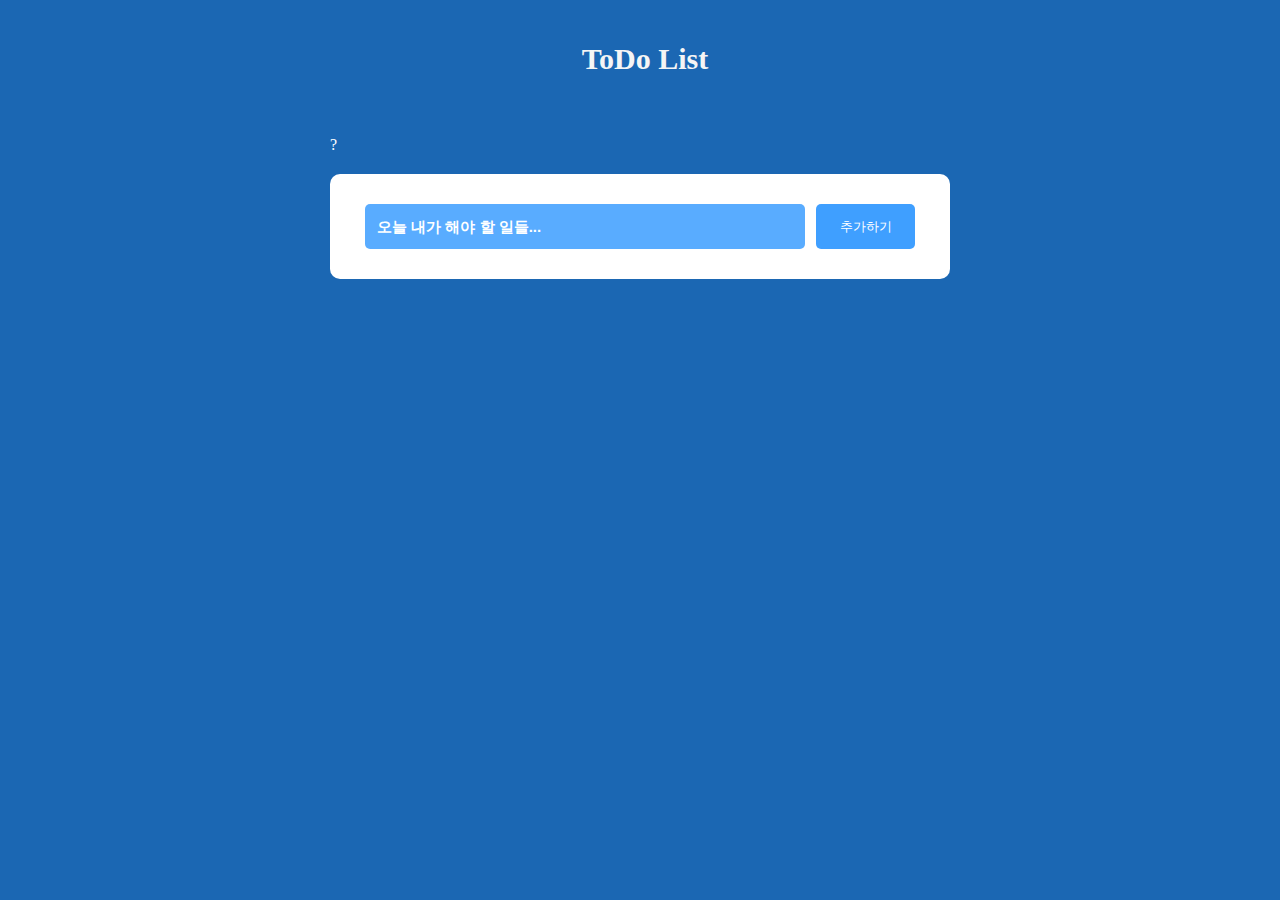
==== index.html @ 5295f70b "modal calendar add, calendar html add" ====
<!DOCTYPE html>
<html lang="ko">

<head>
    <meta charset="UTF-8">
    <meta http-equiv="X-UA-Compatible" content="IE=edge">
    <meta name="viewport" content="width=device-width, initial-scale=1.0">
    <title>TodoList</title>
    <link rel="stylesheet" href="https://cdnjs.cloudflare.com/ajax/libs/font-awesome/6.3.0/css/all.min.css"
        integrity="sha512-SzlrxWUlpfuzQ+pcUCosxcglQRNAq/DZjVsC0lE40xsADsfeQoEypE+enwcOiGjk/bSuGGKHEyjSoQ1zVisanQ=="
        crossorigin="anonymous" referrerpolicy="no-referrer" />
    <link rel="stylesheet" href="./css/index.css">
    <link rel="stylesheet" href="./css/todolist.css">
    <link rel="stylesheet" href="./css/aside.css">
    <link rel="stylesheet" href="/css/modal.css">
</head>

<body>
    <div class="container">
        <header>
            <h1 class="title"><i class="fa-regular fa-calendar-check"></i> ToDo List </h1>
        </header>
        <div class="menu-container">
            <button class="menu-button"><i class="fa-solid fa-bars"></i></button>
            <button class="menu-calendar-button">
                <i class="fa-regular fa-calendar-check"></i>
            </button>
            <div class="calendar-choice">?</div>
        </div>
        <aside class="menu-aside menu-hidden">
            <header class="aside-header">
                <h1 class="header-title"><i class="fa-regular fa-calendar-check"></i>TODOLIST</h1>
            </header>
            <nav class="menu-nav">
                <ul class="menu-list">

                    <a href="./Calendar.html" class="menu-items">
                        <li><i class="fa-sharp fa-regular fa-calendar-days"></i>Calender</li>
                    </a>
                    <a href="./index.html" class="menu-items">
                        <li><i class="fa-regular fa-calendar"></i>To Do List</li>
                    </a>
                </ul>
            </nav>
        </aside>
        <main class="main-container">

            <div class="make-todo">
                <input type="text" class="todo-input" placeholder="오늘 내가 해야 할 일들...">
                <button class="button-make-todo">추가하기</button>
            </div>
            <div class="todo-content">
                <ul class="jobs-todo">
                </ul>
            </div>
        </main>
    </div>
    <div class="modal-calendar-container modal-hidden">
        <div class="modal-calendar-window">
            <div class="modal-calendar-navigation">
                <button class="modal-calendar-prev">◀</button>
                <div class="modal-calendar-month-year">
                </div>
                <button class="modal-calendar-next">▶</button>
                <button class="modal-calendar-close">X</button>
            </div>
            <div class="modal-calendar-main">
                <table class="modal-calendar-table">
                    <thead class="modal-calendar-thead">
                        <tr>
                            <th>일</th>
                            <th>월</th>
                            <th>화</th>
                            <th>수</th>
                            <th>목</th>
                            <th>금</th>
                            <th>토</th>
                        </tr>
                    </thead>
                    <tbody>
                    </tbody>
                </table>
            </div>
        </div>
    </div>
    <script src="./js/todo.js"></script>
    <script src="./js/modal.js"></script>
    <script src="./js/aside.js"></script>
    <script src="./js/app.js"></script>
</body>

</html>
---- css/index.css ----
* {
    box-sizing: border-box;
}
html{
    height: 100%;
}
*::-webkit-scrollbar{
    overflow: hidden;
    width: 5px;
}

*::-webkit-scrollbar-thumb{
    background-color: #DBDBDB;
    border-radius: 5px;
}

body{
    margin: 0;
    height: 100%;
    background: #1B67B3;
}

a{
    text-decoration: none;
}

.container {
    position: relative;
    display: flex;
    flex-direction: column;
    align-items: center;
    width: 100%;
    height: 100%;
    margin: auto;
    padding: 20px;
    overflow: hidden;

}
.title {
    padding: 2px;
    color: whitesmoke;
    font-size: 30px;
}

.title i{
    padding: 5px;
}
.main-container{
    display: flex;
    flex-direction: column;
    margin: 0;
    padding: 25px 30px;

    background-color: white;
    border-radius: 10px;

    min-width: 50%;
    max-height: 50%;
    overflow: auto;
}

.menu-container {
    margin: 20px;
    min-width: 50%;
    color: #FFF;
}

.menu-container button{
    border: none;
    
    background-color: #1B67B3;
    color: #FFF;
    cursor: pointer;
}

.menu-container button:hover{
    box-shadow: 0px 0px 2px 1px #DBDBDB;
    transition: box-shadow 0.3 ease;
    background-color: #FFB840;
}

.make-todo {
    display: flex;
    justify-content: space-between;
    margin: 5px;
}

.todo-input {
    position: relative;
    padding: 12px;
    width: 80%;
    height: 45px;

    color: #FFF;
    font-weight: 500;
    font-size: 15px;

    border-radius: 5px;
    border: none;
    background-color: #59ACFF;
}

.todo-input:focus{
    outline: none;
}

input::placeholder {
    color: #FFF;
    font-weight: 600;
}

.button-make-todo {

    padding: 0;
    border: none;
    cursor: pointer;
    outline: none;
    height: 45px;
    width: 18%;
    border-radius: 5px;

    background-color: #3f9fff;
    color: #ffffff;
}

.button-make-todo:active{
    background-color: #FFB840;
}

ul {
    display: flex;
    align-items: flex-start;
    flex-direction: column;
    list-style-type: none;
}

.calendar-input{
    display: none;
}
---- css/todolist.css ----
.todo-list {
    padding: 20px;
    background: white;
    border-radius: 3px;
}

.delete-button {
    border: none;
    cursor: pointer;
    height: 25px;
    width: 25px;
    border-radius: 3px;

    background-color: #3f9fff;;
    color: #ffffff;

    float: right;
}

.jobs-todo-content {
    border: none;
    padding-bottom: 5px;
    display: flex;
    justify-content: space-between;

    width: 100%;
    height: 40px;

}

.jobs-todo {
    margin: 0;
    padding: 0;
}

.delete-list {
    border: none;
    cursor: pointer;
    height: 25px;
    width: 25px;
    border-radius: 3px;
    float: right;

    background-color: #3f9fff;;
    color: #ffffff;

}
---- css/aside.css ----
.menu-aside{
    position: absolute;
    top: 0px;
    left: 0px;
    z-index: 99;

    min-width: 20%;
    height: 100%;
    box-shadow: 1px 0px 5px 1px #DBDBDB;
    background-color: #FFB840;
    transition: left 1s ease;
}

.menu-hidden{
    left: -400px;
}

.menu-nav ul{
    margin: 0;
    padding: 0;
}

.aside-header{
    display: flex;
    justify-content: space-between;
    align-items: center;

    border-bottom: 1px solid #DBDBDB;
    padding: 20px 5px 20px 10px;

    background-color: #3F9FF3;
}

.header-title, .aside-header i[class*="fa"]{
    color: #FFF;
}

.menu-list .fa-calendar-check{
    padding: 0px 20px;
    font-size: 16px;
}

.header-title{
    font-size: 16px;
    cursor: default;
}
.header-title i{
    padding: 10px;
}

.menu-list a{
    width: 100%;
}

.menu-items li{
    display: flex;
    align-items: center;

    border-bottom: 1px solid #dbdbdb;
    margin: 0;
    height: 40px;
    background-color: #3F9FF3;

    font-size: 16px;
    color: #FFF;
}

.menu-items li:hover{
    background-color: #1B67B3;
}

.menu-items li .fa-regular{
    padding: 0px 10px;
    font-size: 16px;
    color: #FFF;
}
---- css/modal.css ----
.modal-calendar-container{
    position: absolute;
    border: 1px solid rgba(255, 255, 255, 0.18);
    border-radius: 10px;

    display: flex;
    flex-direction: column;
    align-items: center;
    justify-content: center;

    top: 0;
    left: 0;
    width: 100%;
    height: 100%;
    
    background-color: rgba(255, 255, 255, 0.25);
    backdrop-filter: blur(1.5px);
    box-shadow: 0 8px 32px 0 rgba(31, 38, 135, 0.37);
    -webkit-backdrop-filter: blur(1.5px);
}
.modal-calendar-window{
    position: relative;
    padding: 10px;

    border: 1px solid rgba( 255, 255, 255, 0.18 );
    border-radius: 10px;

    width: 300px;
    height: 300px;

    background-color: rgba( 69, 139, 197, 0.70 );
    backdrop-filter: blur( 13.5px );
    box-shadow: 0 8px 32px 0 rgba( 31, 38, 135, 0.37 );
    -webkit-backdrop-filter: blur( 13.5px );
}

.modal-hidden{
    display: none;
}

.modal-calendar-navigation{
    display: flex;
    justify-content: space-between;

    color: #FFF;
}

.modal-calendar-navigation button{
    border: none;

    color: #FFF;
    background-color: rgba(255, 255, 255, 0.25);

    cursor: pointer;
}

.modal-calendar-navigation button:hover{
    border: none;

    color: #FFF;
    background-color: #FFB840;
}

.modal-calendar-main{
    display: flex;
    justify-content: center;
}

.modal-calendar-table{
    margin-top: 10px;
    color: #FFF;
}

.modal-calendar-day {
    flex: 1;
    padding: 8px;
    border: 1px solid #DBDBDB;
    cursor: pointer;
}

.modal-calendar-day:nth-child(7n + 1) {
    color: red;
}

.modal-calendar-day:nth-child(7n) {
    color: blue;
}

th {
    font-size: 20px;
}

th:nth-child(1) {
    color: red;
}

th:nth-child(7) {
    color: blue;
}
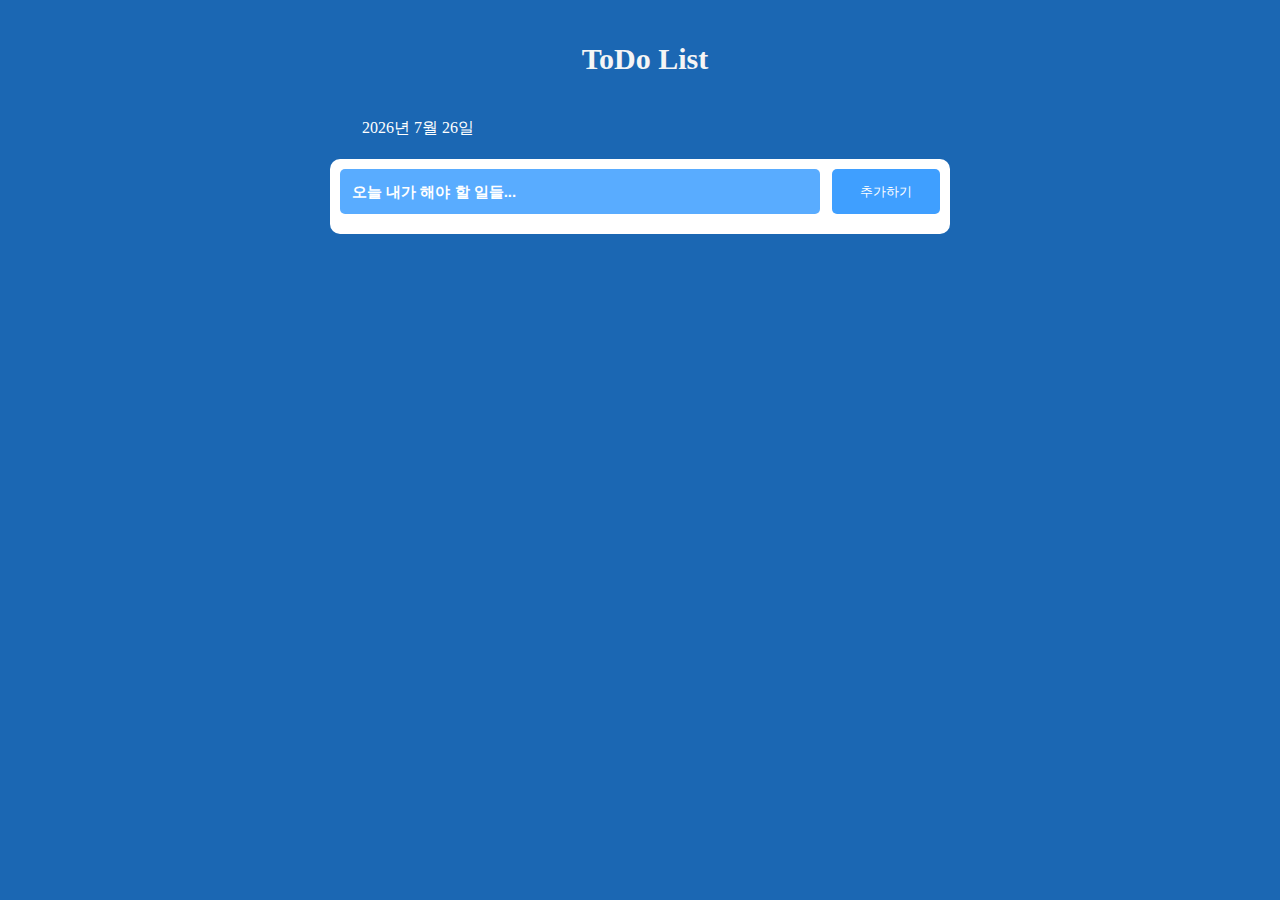
==== commit 8b212c56: "update" ====
--- a/index.html
+++ b/index.html
@@ -25,7 +25,7 @@
             <button class="menu-calendar-button">
                 <i class="fa-regular fa-calendar-check"></i>
             </button>
-            <div class="calendar-choice">?</div>
+            <label class="calendar-choice"></label>
         </div>
         <aside class="menu-aside menu-hidden">
             <header class="aside-header">
@@ -83,6 +83,17 @@
             </div>
         </div>
     </div>
+    <script>
+        function getToday(){
+            const today = new Date();
+            const year = today.getFullYear();
+            const month = today.getMonth() + 1;
+            const day = today.getDate();
+            const text = document.querySelector(".calendar-choice");
+            text.innerHTML = `${year}년 ${month}월 ${day}일`;
+        }
+        getToday();
+    </script>
     <script src="./js/todo.js"></script>
     <script src="./js/modal.js"></script>
     <script src="./js/aside.js"></script>
--- a/css/index.css
+++ b/css/index.css
@@ -49,7 +49,7 @@
     display: flex;
     flex-direction: column;
     margin: 0;
-    padding: 25px 30px;
+    padding: 5px;
 
     background-color: white;
     border-radius: 10px;
@@ -104,7 +104,7 @@
     outline: none;
 }
 
-input::placeholder {
+.todo-input::placeholder {
     color: #FFF;
     font-weight: 600;
 }
@@ -123,7 +123,7 @@
     color: #ffffff;
 }
 
-.button-make-todo:active{
+.button-make-todo:hover{
     background-color: #FFB840;
 }
 
--- a/css/todolist.css
+++ b/css/todolist.css
@@ -4,22 +4,13 @@
     border-radius: 3px;
 }
 
-.delete-button {
-    border: none;
-    cursor: pointer;
-    height: 25px;
-    width: 25px;
-    border-radius: 3px;
 
-    background-color: #3f9fff;;
-    color: #ffffff;
-
-    float: right;
+.todo-content{
+    margin: 5px;
 }
 
 .jobs-todo-content {
-    border: none;
-    padding-bottom: 5px;
+    padding-top: 5px;
     display: flex;
     justify-content: space-between;
 
@@ -28,20 +19,49 @@
 
 }
 
-.jobs-todo {
+.delete-button {
+    float: right;
+}
+
+.jobs-todo{
     margin: 0;
     padding: 0;
 }
 
-.delete-list {
+.jobs-todo-detail{
+    display: flex;
+    justify-content: space-between;
+
+
+    width: 90px;
+}
+
+.delete-button{
     border: none;
+    border-radius: 5px;
+    color: #FFF;
+
+    width: 40px;
+
+    background-color: #3F9FFF;
     cursor: pointer;
-    height: 25px;
-    width: 25px;
-    border-radius: 3px;
-    float: right;
+}
 
-    background-color: #3f9fff;;
-    color: #ffffff;
+.calendar-add-button{
+    border: none;
+    border-radius: 5px;
 
+    width: 40px;
+
+    color: #FFF;
+    background-color: #3F9FFF;
+    cursor: pointer;
+}
+
+.delete-button:hover{
+    background-color: #FFB840;
+}
+
+.calendar-add-button:hover{
+    background-color: #FFB840;
 }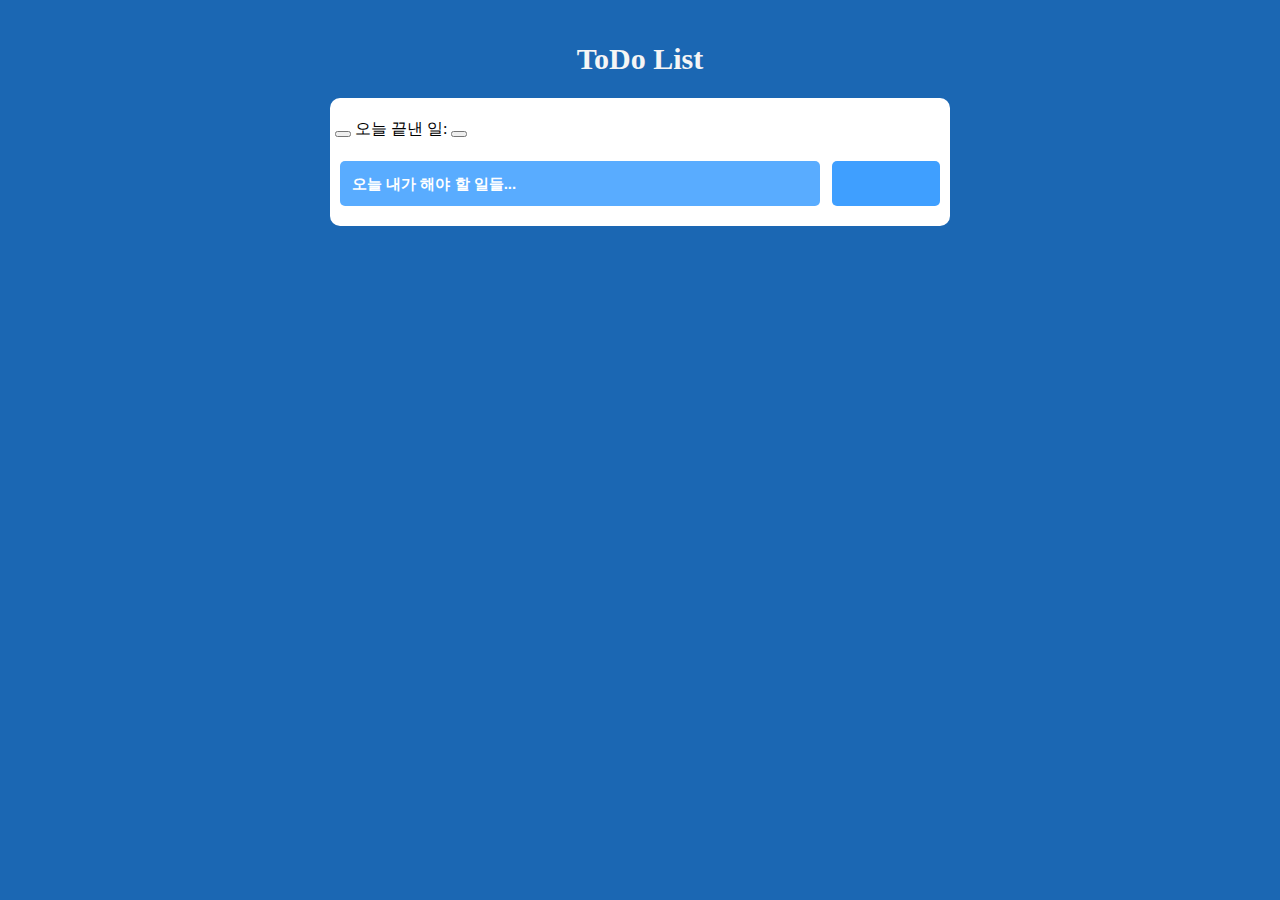
==== commit 0ff8fd71: "0322 임시저장" ====
--- a/index.html
+++ b/index.html
@@ -1,103 +1,40 @@
 <!DOCTYPE html>
 <html lang="ko">
-
 <head>
     <meta charset="UTF-8">
     <meta http-equiv="X-UA-Compatible" content="IE=edge">
     <meta name="viewport" content="width=device-width, initial-scale=1.0">
-    <title>TodoList</title>
-    <link rel="stylesheet" href="https://cdnjs.cloudflare.com/ajax/libs/font-awesome/6.3.0/css/all.min.css"
-        integrity="sha512-SzlrxWUlpfuzQ+pcUCosxcglQRNAq/DZjVsC0lE40xsADsfeQoEypE+enwcOiGjk/bSuGGKHEyjSoQ1zVisanQ=="
-        crossorigin="anonymous" referrerpolicy="no-referrer" />
+    <title>Document</title>
+    <link rel="stylesheet" href="https://cdnjs.cloudflare.com/ajax/libs/font-awesome/6.3.0/css/all.min.css" integrity="sha512-SzlrxWUlpfuzQ+pcUCosxcglQRNAq/DZjVsC0lE40xsADsfeQoEypE+enwcOiGjk/bSuGGKHEyjSoQ1zVisanQ==" crossorigin="anonymous" referrerpolicy="no-referrer" />
     <link rel="stylesheet" href="./css/index.css">
     <link rel="stylesheet" href="./css/todolist.css">
-    <link rel="stylesheet" href="./css/aside.css">
-    <link rel="stylesheet" href="/css/modal.css">
 </head>
-
 <body>
     <div class="container">
         <header>
-            <h1 class="title"><i class="fa-regular fa-calendar-check"></i> ToDo List </h1>
+            <h1 class="title">ToDo List</h1>
         </header>
-        <div class="menu-container">
-            <button class="menu-button"><i class="fa-solid fa-bars"></i></button>
-            <button class="menu-calendar-button">
-                <i class="fa-regular fa-calendar-check"></i>
-            </button>
-            <label class="calendar-choice"></label>
-        </div>
-        <aside class="menu-aside menu-hidden">
-            <header class="aside-header">
-                <h1 class="header-title"><i class="fa-regular fa-calendar-check"></i>TODOLIST</h1>
-            </header>
-            <nav class="menu-nav">
-                <ul class="menu-list">
-
-                    <a href="./Calendar.html" class="menu-items">
-                        <li><i class="fa-sharp fa-regular fa-calendar-days"></i>Calender</li>
-                    </a>
-                    <a href="./index.html" class="menu-items">
-                        <li><i class="fa-regular fa-calendar"></i>To Do List</li>
-                    </a>
-                </ul>
-            </nav>
-        </aside>
         <main class="main-container">
-
+            <div class="numbers-add">
+                <p><button class="clock"><i class="fa-solid fa-stopwatch-20"></i></button>
+                    오늘 끝낸 일: <span id="count-numbers"></span>
+                    <button class="delete-list"><i class="fa-solid fa-trash-can"></i></button>
+                </p>
+            </div>
             <div class="make-todo">
                 <input type="text" class="todo-input" placeholder="오늘 내가 해야 할 일들...">
-                <button class="button-make-todo">추가하기</button>
-            </div>
+                <button class="button-make-todo">
+                    <i class="fa-solid fa-plus"></i>
+                </button>
+            </div> 
             <div class="todo-content">
                 <ul class="jobs-todo">
                 </ul>
             </div>
         </main>
-    </div>
-    <div class="modal-calendar-container modal-hidden">
-        <div class="modal-calendar-window">
-            <div class="modal-calendar-navigation">
-                <button class="modal-calendar-prev">◀</button>
-                <div class="modal-calendar-month-year">
-                </div>
-                <button class="modal-calendar-next">▶</button>
-                <button class="modal-calendar-close">X</button>
-            </div>
-            <div class="modal-calendar-main">
-                <table class="modal-calendar-table">
-                    <thead class="modal-calendar-thead">
-                        <tr>
-                            <th>일</th>
-                            <th>월</th>
-                            <th>화</th>
-                            <th>수</th>
-                            <th>목</th>
-                            <th>금</th>
-                            <th>토</th>
-                        </tr>
-                    </thead>
-                    <tbody>
-                    </tbody>
-                </table>
-            </div>
-        </div>
-    </div>
-    <script>
-        function getToday(){
-            const today = new Date();
-            const year = today.getFullYear();
-            const month = today.getMonth() + 1;
-            const day = today.getDate();
-            const text = document.querySelector(".calendar-choice");
-            text.innerHTML = `${year}년 ${month}월 ${day}일`;
-        }
-        getToday();
-    </script>
+
+    </div>  
     <script src="./js/todo.js"></script>
-    <script src="./js/modal.js"></script>
-    <script src="./js/aside.js"></script>
-    <script src="./js/app.js"></script>
+    <script src="./js/app.js"></script> 
 </body>
-
 </html>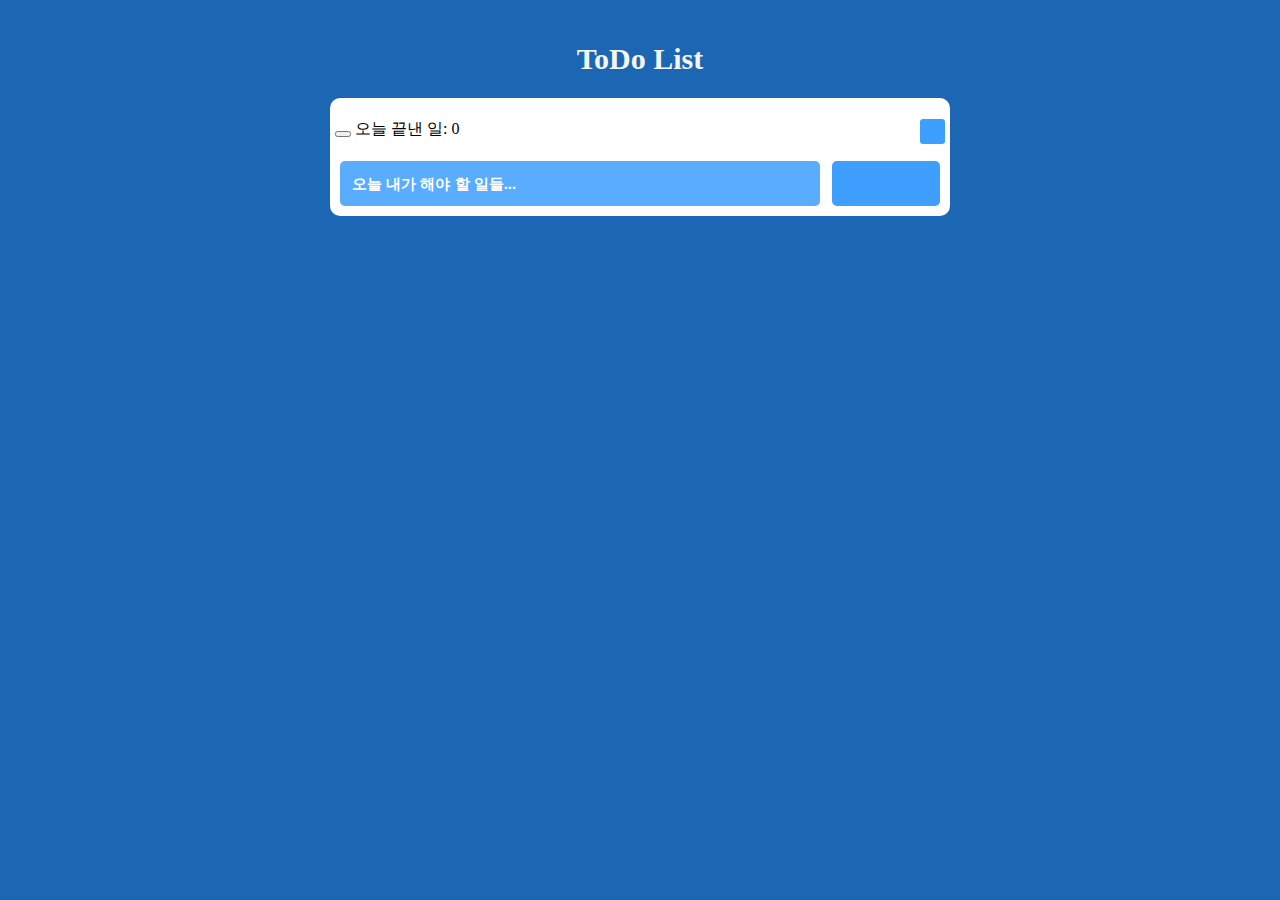
==== commit e801da17: "0322 마지막" ====
--- a/index.html
+++ b/index.html
@@ -6,6 +6,7 @@
     <meta name="viewport" content="width=device-width, initial-scale=1.0">
     <title>Document</title>
     <link rel="stylesheet" href="https://cdnjs.cloudflare.com/ajax/libs/font-awesome/6.3.0/css/all.min.css" integrity="sha512-SzlrxWUlpfuzQ+pcUCosxcglQRNAq/DZjVsC0lE40xsADsfeQoEypE+enwcOiGjk/bSuGGKHEyjSoQ1zVisanQ==" crossorigin="anonymous" referrerpolicy="no-referrer" />
+    <link rel="stylesheet" href="./css/modal.css">
     <link rel="stylesheet" href="./css/index.css">
     <link rel="stylesheet" href="./css/todolist.css">
 </head>
@@ -18,7 +19,7 @@
             <div class="numbers-add">
                 <p><button class="clock"><i class="fa-solid fa-stopwatch-20"></i></button>
                     오늘 끝낸 일: <span id="count-numbers"></span>
-                    <button class="delete-list"><i class="fa-solid fa-trash-can"></i></button>
+                    <button class="button-delete-list"><i class="fa-solid fa-trash-can"></i></button>
                 </p>
             </div>
             <div class="make-todo">
@@ -32,9 +33,27 @@
                 </ul>
             </div>
         </main>
-
+    </div>
+    <div class="modal-container modal-hidden">
+        <div class="modal-section">
+            <div class="modal-header">
+                <h1 class="modal-title">내용 수정</h1>
+            </div>
+            <div class="modal-main">
+                <p class="modal-message">내용을 수정해주세요.</p>
+                <input type="text" class="todo-modify-input" value="">
+            </div>
+            <div class="modal-footer">
+                <button type="button" class="modal-modify-button">
+                수정
+                </button>
+                <button type="button" class="modal-cancel-button">취소</button>
+            </div>
+        </div>
     </div>  
     <script src="./js/todo.js"></script>
     <script src="./js/app.js"></script> 
+    <script src="./js/modal.js"></script>
 </body>
-</html>+</html>
+</div>--- a/css/modal.css
+++ b/css/modal.css
@@ -0,0 +1,69 @@
+.modal-container {
+    position: absolute;
+    top: 0px;
+    left: 0px;
+    z-index: 999;
+
+    display: flex;
+    justify-content: center;
+    align-items: center;
+
+    width: 100%;
+    height: 100%;
+
+    /* background-color: #000000dd; */
+}
+
+.modal-hidden {
+    display: none;
+}
+
+.modal-section {
+    border-radius: 5px;
+    padding: 2px;
+    width: 350px;
+    height: 200px;
+
+    background-color: #3f9fff;
+    box-shadow: 0px 0px 10px 1px #0080ff;
+    color: #ffffff;
+}
+
+.modal-header {
+    display: flex;
+    align-items: center;
+    padding: 0px 10px;
+    height: 20%;
+}
+
+.modal-title {
+    font-size: 17px;
+}
+
+.modal-main {
+    display: flex;
+    flex-direction: column;
+    justify-content: center;
+    align-items: center;
+    padding: 10px;
+    height: 60%;
+}
+
+.modal-footer {
+    display: flex;
+    justify-content: flex-end;
+    align-items: flex-start;
+    padding: 0px 10px;
+}
+
+.modal-footer button {
+    margin-left: 5px;
+}
+
+.todo-modify-input {
+    margin-top: 10px;
+    border-bottom: 1px solid #dbdbdb;
+    width: 100%;
+    height: 35px;
+    text-align: center;
+}--- a/css/todolist.css
+++ b/css/todolist.css
@@ -4,13 +4,37 @@
     border-radius: 3px;
 }
 
+.delete-button {
+    border: none;
+    cursor: pointer;
+    height: 25px;
+    width: 25px;
+    border-radius: 3px;
+    padding-left: 5px;
 
-.todo-content{
-    margin: 5px;
+    background-color: #3f9fff;;
+    color: #ffffff;
+
+    float: right;
+}
+
+.list-modify-button {
+    border: none;
+    cursor: pointer;
+    height: 25px;
+    width: 25px;
+    border-radius: 3px;
+    padding-left: 5px;
+
+    background-color: #3f9fff;;
+    color: #ffffff;
+
+    float: right;
 }
 
 .jobs-todo-content {
-    padding-top: 5px;
+    border: none;
+    padding-bottom: 5px;
     display: flex;
     justify-content: space-between;
 
@@ -19,49 +43,27 @@
 
 }
 
-.delete-button {
-    float: right;
-}
-
-.jobs-todo{
+.jobs-todo {
     margin: 0;
     padding: 0;
 }
 
-.jobs-todo-detail{
-    display: flex;
-    justify-content: space-between;
+.button-delete-list {
+    border: none;
+    cursor: pointer;
+    height: 25px;
+    width: 25px;
+    border-radius: 3px;
+    float: right;
 
-
-    width: 90px;
+    background-color: #3f9fff;;
+    color: #ffffff;
 }
 
-.delete-button{
-    border: none;
-    border-radius: 5px;
-    color: #FFF;
-
-    width: 40px;
-
-    background-color: #3F9FFF;
-    cursor: pointer;
-}
-
-.calendar-add-button{
-    border: none;
-    border-radius: 5px;
-
-    width: 40px;
-
-    color: #FFF;
-    background-color: #3F9FFF;
-    cursor: pointer;
-}
-
-.delete-button:hover{
+.button-delete-list:active {
     background-color: #FFB840;
 }
 
-.calendar-add-button:hover{
-    background-color: #FFB840;
+.buttons {
+    cursor: pointer;
 }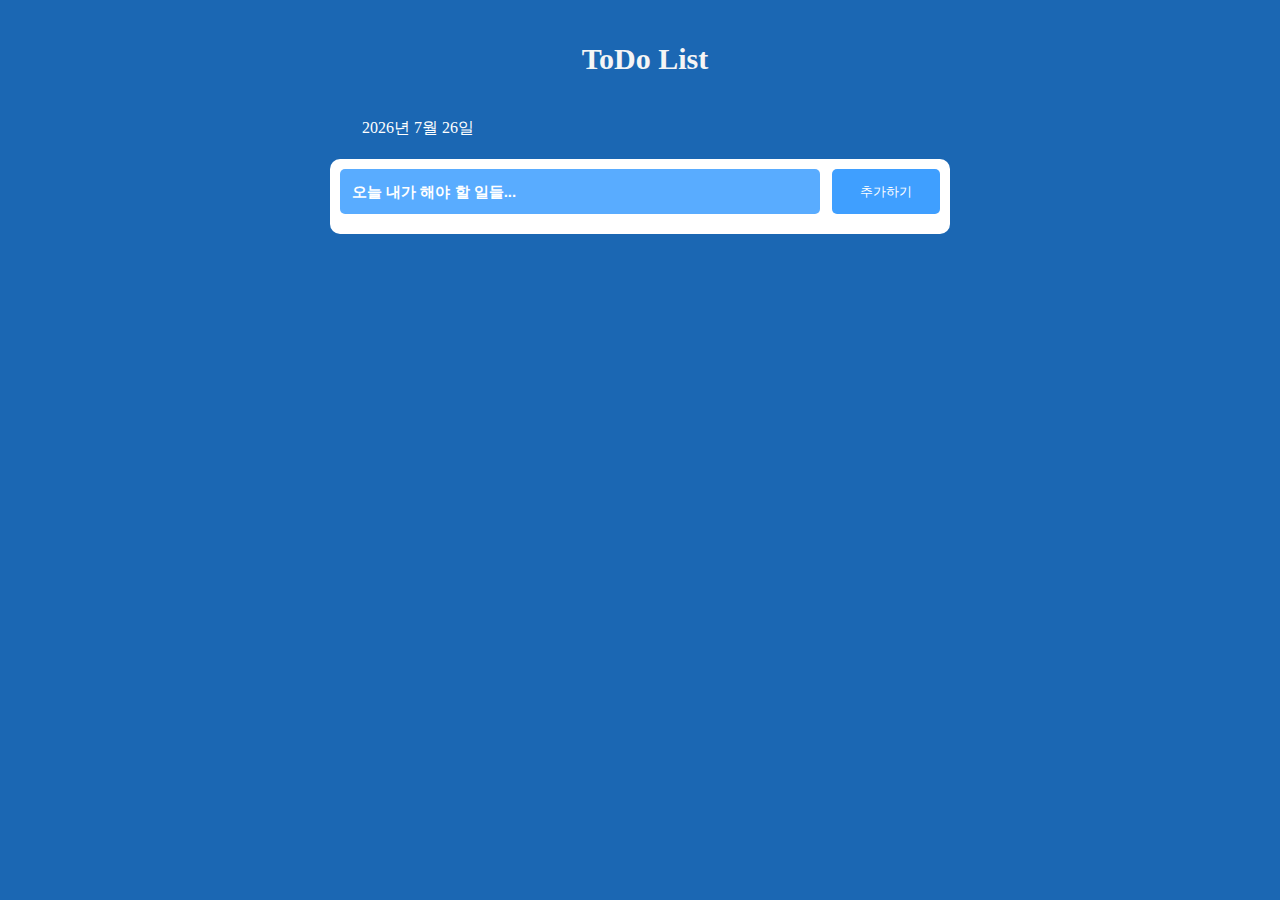
==== commit 32929015: "2023. 03. 22 update" ====
--- a/index.html
+++ b/index.html
@@ -1,59 +1,103 @@
 <!DOCTYPE html>
 <html lang="ko">
+
 <head>
     <meta charset="UTF-8">
     <meta http-equiv="X-UA-Compatible" content="IE=edge">
     <meta name="viewport" content="width=device-width, initial-scale=1.0">
-    <title>Document</title>
-    <link rel="stylesheet" href="https://cdnjs.cloudflare.com/ajax/libs/font-awesome/6.3.0/css/all.min.css" integrity="sha512-SzlrxWUlpfuzQ+pcUCosxcglQRNAq/DZjVsC0lE40xsADsfeQoEypE+enwcOiGjk/bSuGGKHEyjSoQ1zVisanQ==" crossorigin="anonymous" referrerpolicy="no-referrer" />
-    <link rel="stylesheet" href="./css/modal.css">
+    <title>TodoList</title>
+    <link rel="stylesheet" href="https://cdnjs.cloudflare.com/ajax/libs/font-awesome/6.3.0/css/all.min.css"
+        integrity="sha512-SzlrxWUlpfuzQ+pcUCosxcglQRNAq/DZjVsC0lE40xsADsfeQoEypE+enwcOiGjk/bSuGGKHEyjSoQ1zVisanQ=="
+        crossorigin="anonymous" referrerpolicy="no-referrer" />
     <link rel="stylesheet" href="./css/index.css">
     <link rel="stylesheet" href="./css/todolist.css">
+    <link rel="stylesheet" href="./css/aside.css">
+    <link rel="stylesheet" href="./css/modal.css">
 </head>
+
 <body>
     <div class="container">
         <header>
-            <h1 class="title">ToDo List</h1>
+            <h1 class="title"><i class="fa-regular fa-calendar-check"></i> ToDo List </h1>
         </header>
+        <div class="menu-container">
+            <button class="menu-button"><i class="fa-solid fa-bars"></i></button>
+            <button class="menu-calendar-button">
+                <i class="fa-regular fa-calendar-check"></i>
+            </button>
+            <label class="calendar-choice"></label>
+        </div>
+        <aside class="menu-aside menu-hidden">
+            <header class="aside-header">
+                <h1 class="header-title"><i class="fa-regular fa-calendar-check"></i>TODOLIST</h1>
+            </header>
+            <nav class="menu-nav">
+                <ul class="menu-list">
+
+                    <a href="./Calendar.html" class="menu-items">
+                        <li><i class="fa-sharp fa-regular fa-calendar-days"></i>Calender</li>
+                    </a>
+                    <a href="./index.html" class="menu-items">
+                        <li><i class="fa-regular fa-calendar"></i>To Do List</li>
+                    </a>
+                </ul>
+            </nav>
+        </aside>
         <main class="main-container">
-            <div class="numbers-add">
-                <p><button class="clock"><i class="fa-solid fa-stopwatch-20"></i></button>
-                    오늘 끝낸 일: <span id="count-numbers"></span>
-                    <button class="button-delete-list"><i class="fa-solid fa-trash-can"></i></button>
-                </p>
-            </div>
+
             <div class="make-todo">
                 <input type="text" class="todo-input" placeholder="오늘 내가 해야 할 일들...">
-                <button class="button-make-todo">
-                    <i class="fa-solid fa-plus"></i>
-                </button>
-            </div> 
+                <button class="button-make-todo">추가하기</button>
+            </div>
             <div class="todo-content">
                 <ul class="jobs-todo">
                 </ul>
             </div>
         </main>
     </div>
-    <div class="modal-container modal-hidden">
-        <div class="modal-section">
-            <div class="modal-header">
-                <h1 class="modal-title">내용 수정</h1>
+    <div class="modal-calendar-container modal-hidden">
+        <div class="modal-calendar-window">
+            <div class="modal-calendar-navigation">
+                <button class="modal-calendar-prev">◀</button>
+                <div class="modal-calendar-month-year">
+                </div>
+                <button class="modal-calendar-next">▶</button>
+                <button class="modal-calendar-close">X</button>
             </div>
-            <div class="modal-main">
-                <p class="modal-message">내용을 수정해주세요.</p>
-                <input type="text" class="todo-modify-input" value="">
-            </div>
-            <div class="modal-footer">
-                <button type="button" class="modal-modify-button">
-                수정
-                </button>
-                <button type="button" class="modal-cancel-button">취소</button>
+            <div class="modal-calendar-main">
+                <table class="modal-calendar-table">
+                    <thead class="modal-calendar-thead">
+                        <tr>
+                            <th>일</th>
+                            <th>월</th>
+                            <th>화</th>
+                            <th>수</th>
+                            <th>목</th>
+                            <th>금</th>
+                            <th>토</th>
+                        </tr>
+                    </thead>
+                    <tbody>
+                    </tbody>
+                </table>
             </div>
         </div>
-    </div>  
+    </div>
+    <script>
+        function getToday(){
+            const today = new Date();
+            const year = today.getFullYear();
+            const month = today.getMonth() + 1;
+            const day = today.getDate();
+            const text = document.querySelector(".calendar-choice");
+            text.innerHTML = `${year}년 ${month}월 ${day}일`;
+        }
+        getToday();
+    </script>
     <script src="./js/todo.js"></script>
-    <script src="./js/app.js"></script> 
     <script src="./js/modal.js"></script>
+    <script src="./js/aside.js"></script>
+    <script src="./js/app.js"></script>
 </body>
-</html>
-</div>+
+</html>--- a/css/todolist.css
+++ b/css/todolist.css
@@ -4,37 +4,13 @@
     border-radius: 3px;
 }
 
-.delete-button {
-    border: none;
-    cursor: pointer;
-    height: 25px;
-    width: 25px;
-    border-radius: 3px;
-    padding-left: 5px;
 
-    background-color: #3f9fff;;
-    color: #ffffff;
-
-    float: right;
-}
-
-.list-modify-button {
-    border: none;
-    cursor: pointer;
-    height: 25px;
-    width: 25px;
-    border-radius: 3px;
-    padding-left: 5px;
-
-    background-color: #3f9fff;;
-    color: #ffffff;
-
-    float: right;
+.todo-content{
+    margin: 5px;
 }
 
 .jobs-todo-content {
-    border: none;
-    padding-bottom: 5px;
+    padding-top: 5px;
     display: flex;
     justify-content: space-between;
 
@@ -43,27 +19,49 @@
 
 }
 
-.jobs-todo {
+.delete-button {
+    float: right;
+}
+
+.jobs-todo{
     margin: 0;
     padding: 0;
 }
 
-.button-delete-list {
-    border: none;
-    cursor: pointer;
-    height: 25px;
-    width: 25px;
-    border-radius: 3px;
-    float: right;
+.jobs-todo-detail{
+    display: flex;
+    justify-content: space-between;
 
-    background-color: #3f9fff;;
-    color: #ffffff;
+
+    width: 120px;
 }
 
-.button-delete-list:active {
+.delete-button{
+    border: none;
+    border-radius: 5px;
+    color: #FFF;
+
+    width: 45px;
+
+    background-color: #3F9FFF;
+    cursor: pointer;
+}
+
+.calendar-add-button{
+    border: none;
+    border-radius: 5px;
+
+    width: 45px;
+
+    color: #FFF;
+    background-color: #3F9FFF;
+    cursor: pointer;
+}
+
+.delete-button:hover{
     background-color: #FFB840;
 }
 
-.buttons {
-    cursor: pointer;
+.calendar-add-button:hover{
+    background-color: #FFB840;
 }--- a/css/aside.css
+++ b/css/aside.css
@@ -0,0 +1,76 @@
+.menu-aside{
+    position: absolute;
+    top: 0px;
+    left: 0px;
+    z-index: 99;
+
+    min-width: 20%;
+    height: 100%;
+    box-shadow: 1px 0px 5px 1px #DBDBDB;
+    background-color: #FFB840;
+    transition: left 1s ease;
+}
+
+.menu-hidden{
+    left: -400px;
+}
+
+.menu-nav ul{
+    margin: 0;
+    padding: 0;
+}
+
+.aside-header{
+    display: flex;
+    justify-content: space-between;
+    align-items: center;
+
+    border-bottom: 1px solid #DBDBDB;
+    padding: 20px 5px 20px 10px;
+
+    background-color: #3F9FF3;
+}
+
+.header-title, .aside-header i[class*="fa"]{
+    color: #FFF;
+}
+
+.menu-list .fa-calendar-check{
+    padding: 0px 20px;
+    font-size: 16px;
+}
+
+.header-title{
+    font-size: 16px;
+    cursor: default;
+}
+.header-title i{
+    padding: 10px;
+}
+
+.menu-list a{
+    width: 100%;
+}
+
+.menu-items li{
+    display: flex;
+    align-items: center;
+
+    border-bottom: 1px solid #dbdbdb;
+    margin: 0;
+    height: 40px;
+    background-color: #3F9FF3;
+
+    font-size: 16px;
+    color: #FFF;
+}
+
+.menu-items li:hover{
+    background-color: #1B67B3;
+}
+
+.menu-items li .fa-regular{
+    padding: 0px 10px;
+    font-size: 16px;
+    color: #FFF;
+}--- a/css/modal.css
+++ b/css/modal.css
@@ -1,69 +1,104 @@
-.modal-container {
+.modal-calendar-container{
     position: absolute;
-    top: 0px;
-    left: 0px;
-    z-index: 999;
+    border: 1px solid rgba(255, 255, 255, 0.18);
+    border-radius: 10px;
 
     display: flex;
+    flex-direction: column;
+    align-items: center;
     justify-content: center;
-    align-items: center;
 
+    top: 0;
+    left: 0;
     width: 100%;
     height: 100%;
+    
+    background-color: rgba(255, 255, 255, 0.25);
+    backdrop-filter: blur(1.5px);
+    box-shadow: 0 8px 32px 0 rgba(31, 38, 135, 0.37);
+    -webkit-backdrop-filter: blur(1.5px);
+}
+.modal-calendar-window{
+    position: relative;
+    padding: 10px;
 
-    /* background-color: #000000dd; */
+    border: 1px solid rgba( 255, 255, 255, 0.18 );
+    border-radius: 10px;
+
+    width: 300px;
+    height: 350px;
+
+    background-color: rgba( 69, 139, 197, 0.70 );
+    backdrop-filter: blur( 13.5px );
+    box-shadow: 0 8px 32px 0 rgba( 31, 38, 135, 0.37 );
+    -webkit-backdrop-filter: blur( 13.5px );
 }
 
-.modal-hidden {
+.modal-hidden{
     display: none;
 }
 
-.modal-section {
-    border-radius: 5px;
-    padding: 2px;
-    width: 350px;
-    height: 200px;
+.modal-calendar-navigation{
+    display: flex;
+    justify-content: space-between;
 
-    background-color: #3f9fff;
-    box-shadow: 0px 0px 10px 1px #0080ff;
-    color: #ffffff;
+    color: #FFF;
 }
 
-.modal-header {
-    display: flex;
-    align-items: center;
-    padding: 0px 10px;
-    height: 20%;
+.modal-calendar-navigation button{
+    border: none;
+
+    color: #FFF;
+    background-color: rgba(255, 255, 255, 0.25);
+
+    cursor: pointer;
 }
 
-.modal-title {
-    font-size: 17px;
+.modal-calendar-navigation button:hover{
+    border: none;
+
+    color: #FFF;
+    background-color: #FFB840;
 }
 
-.modal-main {
+.modal-calendar-main{
     display: flex;
-    flex-direction: column;
     justify-content: center;
-    align-items: center;
-    padding: 10px;
-    height: 60%;
 }
 
-.modal-footer {
-    display: flex;
-    justify-content: flex-end;
-    align-items: flex-start;
-    padding: 0px 10px;
+.modal-calendar-table{
+    margin-top: 10px;
+    color: #FFF;
 }
 
-.modal-footer button {
-    margin-left: 5px;
+.modal-calendar-day {
+    flex: 1;
+    padding: 8px;
+    border: 1px solid #DBDBDB;
+    cursor: pointer;
+}
+.modal-calendar-day:hover{
+    box-shadow: 0px 0px 2px 1px #DBDBDB;
+    transition: box-shadow 0.3 ease;
+    background-color: #FFB840;
 }
 
-.todo-modify-input {
-    margin-top: 10px;
-    border-bottom: 1px solid #dbdbdb;
-    width: 100%;
-    height: 35px;
-    text-align: center;
-}+.modal-calendar-day:nth-child(7n + 1) {
+    color: red;
+}
+
+.modal-calendar-day:nth-child(7n) {
+    color: blue;
+}
+
+th {
+    font-size: 20px;
+}
+
+th:nth-child(1) {
+    color: red;
+}
+
+th:nth-child(7) {
+    color: blue;
+}
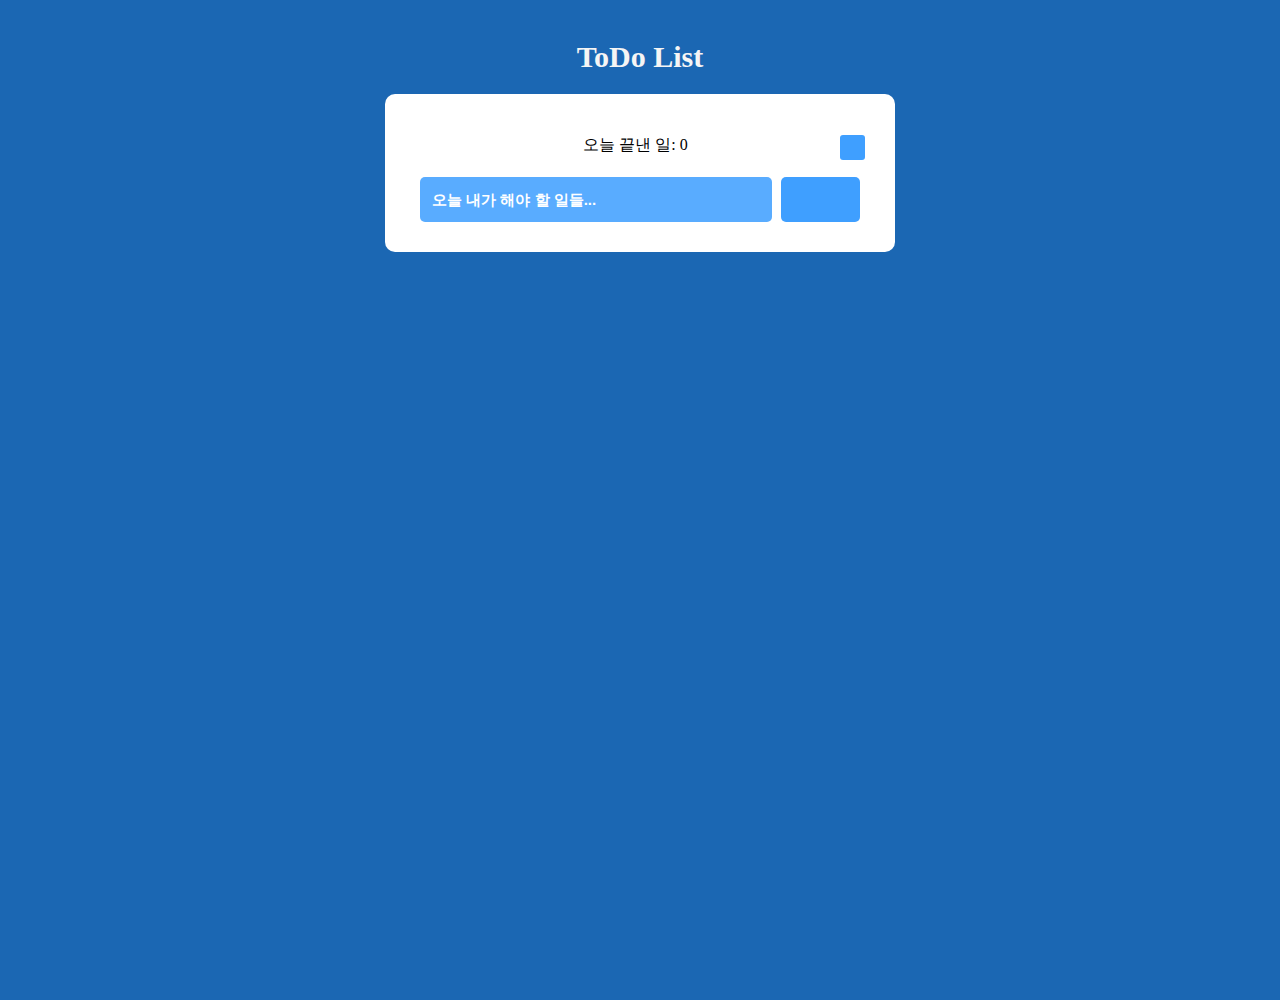
==== commit febecdcb: "Merge branch 'main' into otso" ====
--- a/index.html
+++ b/index.html
@@ -1,103 +1,59 @@
 <!DOCTYPE html>
 <html lang="ko">
-
 <head>
     <meta charset="UTF-8">
     <meta http-equiv="X-UA-Compatible" content="IE=edge">
     <meta name="viewport" content="width=device-width, initial-scale=1.0">
-    <title>TodoList</title>
-    <link rel="stylesheet" href="https://cdnjs.cloudflare.com/ajax/libs/font-awesome/6.3.0/css/all.min.css"
-        integrity="sha512-SzlrxWUlpfuzQ+pcUCosxcglQRNAq/DZjVsC0lE40xsADsfeQoEypE+enwcOiGjk/bSuGGKHEyjSoQ1zVisanQ=="
-        crossorigin="anonymous" referrerpolicy="no-referrer" />
+    <title>Document</title>
+    <link rel="stylesheet" href="https://cdnjs.cloudflare.com/ajax/libs/font-awesome/6.3.0/css/all.min.css" integrity="sha512-SzlrxWUlpfuzQ+pcUCosxcglQRNAq/DZjVsC0lE40xsADsfeQoEypE+enwcOiGjk/bSuGGKHEyjSoQ1zVisanQ==" crossorigin="anonymous" referrerpolicy="no-referrer" />
+    <link rel="stylesheet" href="./css/modal.css">
     <link rel="stylesheet" href="./css/index.css">
     <link rel="stylesheet" href="./css/todolist.css">
-    <link rel="stylesheet" href="./css/aside.css">
-    <link rel="stylesheet" href="./css/modal.css">
 </head>
-
 <body>
     <div class="container">
         <header>
-            <h1 class="title"><i class="fa-regular fa-calendar-check"></i> ToDo List </h1>
+            <h1 class="title">ToDo List</h1>
         </header>
-        <div class="menu-container">
-            <button class="menu-button"><i class="fa-solid fa-bars"></i></button>
-            <button class="menu-calendar-button">
-                <i class="fa-regular fa-calendar-check"></i>
-            </button>
-            <label class="calendar-choice"></label>
-        </div>
-        <aside class="menu-aside menu-hidden">
-            <header class="aside-header">
-                <h1 class="header-title"><i class="fa-regular fa-calendar-check"></i>TODOLIST</h1>
-            </header>
-            <nav class="menu-nav">
-                <ul class="menu-list">
-
-                    <a href="./Calendar.html" class="menu-items">
-                        <li><i class="fa-sharp fa-regular fa-calendar-days"></i>Calender</li>
-                    </a>
-                    <a href="./index.html" class="menu-items">
-                        <li><i class="fa-regular fa-calendar"></i>To Do List</li>
-                    </a>
-                </ul>
-            </nav>
-        </aside>
         <main class="main-container">
-
+            <div class="numbers-add">
+                <p><button class="clock"><i class="fa-solid fa-stopwatch-20"></i></button>
+                    오늘 끝낸 일: <span id="count-numbers"></span>
+                    <button class="button-delete-list"><i class="fa-solid fa-trash-can"></i></button>
+                </p>
+            </div>
             <div class="make-todo">
                 <input type="text" class="todo-input" placeholder="오늘 내가 해야 할 일들...">
-                <button class="button-make-todo">추가하기</button>
-            </div>
+                <button class="button-make-todo">
+                    <i class="fa-solid fa-plus"></i>
+                </button>
+            </div> 
             <div class="todo-content">
                 <ul class="jobs-todo">
                 </ul>
             </div>
         </main>
     </div>
-    <div class="modal-calendar-container modal-hidden">
-        <div class="modal-calendar-window">
-            <div class="modal-calendar-navigation">
-                <button class="modal-calendar-prev">◀</button>
-                <div class="modal-calendar-month-year">
-                </div>
-                <button class="modal-calendar-next">▶</button>
-                <button class="modal-calendar-close">X</button>
+    <div class="modal-container modal-hidden">
+        <div class="modal-section">
+            <div class="modal-header">
+                <h1 class="modal-title">내용 수정</h1>
             </div>
-            <div class="modal-calendar-main">
-                <table class="modal-calendar-table">
-                    <thead class="modal-calendar-thead">
-                        <tr>
-                            <th>일</th>
-                            <th>월</th>
-                            <th>화</th>
-                            <th>수</th>
-                            <th>목</th>
-                            <th>금</th>
-                            <th>토</th>
-                        </tr>
-                    </thead>
-                    <tbody>
-                    </tbody>
-                </table>
+            <div class="modal-main">
+                <p class="modal-message">내용을 수정해주세요.</p>
+                <input type="text" class="todo-modify-input" value="">
+            </div>
+            <div class="modal-footer">
+                <button type="button" class="modal-modify-button">
+                수정
+                </button>
+                <button type="button" class="modal-cancel-button">취소</button>
             </div>
         </div>
-    </div>
-    <script>
-        function getToday(){
-            const today = new Date();
-            const year = today.getFullYear();
-            const month = today.getMonth() + 1;
-            const day = today.getDate();
-            const text = document.querySelector(".calendar-choice");
-            text.innerHTML = `${year}년 ${month}월 ${day}일`;
-        }
-        getToday();
-    </script>
+    </div>  
     <script src="./js/todo.js"></script>
+    <script src="./js/app.js"></script> 
     <script src="./js/modal.js"></script>
-    <script src="./js/aside.js"></script>
-    <script src="./js/app.js"></script>
 </body>
-
-</html>+</html>
+</div>--- a/css/modal.css
+++ b/css/modal.css
@@ -1,104 +1,69 @@
-.modal-calendar-container{
+.modal-container {
     position: absolute;
-    border: 1px solid rgba(255, 255, 255, 0.18);
-    border-radius: 10px;
+    top: 0px;
+    left: 0px;
+    z-index: 999;
 
     display: flex;
-    flex-direction: column;
+    justify-content: center;
     align-items: center;
-    justify-content: center;
 
-    top: 0;
-    left: 0;
     width: 100%;
     height: 100%;
-    
-    background-color: rgba(255, 255, 255, 0.25);
-    backdrop-filter: blur(1.5px);
-    box-shadow: 0 8px 32px 0 rgba(31, 38, 135, 0.37);
-    -webkit-backdrop-filter: blur(1.5px);
-}
-.modal-calendar-window{
-    position: relative;
-    padding: 10px;
 
-    border: 1px solid rgba( 255, 255, 255, 0.18 );
-    border-radius: 10px;
-
-    width: 300px;
-    height: 350px;
-
-    background-color: rgba( 69, 139, 197, 0.70 );
-    backdrop-filter: blur( 13.5px );
-    box-shadow: 0 8px 32px 0 rgba( 31, 38, 135, 0.37 );
-    -webkit-backdrop-filter: blur( 13.5px );
+    /* background-color: #000000dd; */
 }
 
-.modal-hidden{
+.modal-hidden {
     display: none;
 }
 
-.modal-calendar-navigation{
-    display: flex;
-    justify-content: space-between;
+.modal-section {
+    border-radius: 5px;
+    padding: 2px;
+    width: 350px;
+    height: 200px;
 
-    color: #FFF;
+    background-color: #3f9fff;
+    box-shadow: 0px 0px 10px 1px #0080ff;
+    color: #ffffff;
 }
 
-.modal-calendar-navigation button{
-    border: none;
-
-    color: #FFF;
-    background-color: rgba(255, 255, 255, 0.25);
-
-    cursor: pointer;
+.modal-header {
+    display: flex;
+    align-items: center;
+    padding: 0px 10px;
+    height: 20%;
 }
 
-.modal-calendar-navigation button:hover{
-    border: none;
-
-    color: #FFF;
-    background-color: #FFB840;
+.modal-title {
+    font-size: 17px;
 }
 
-.modal-calendar-main{
+.modal-main {
     display: flex;
+    flex-direction: column;
     justify-content: center;
+    align-items: center;
+    padding: 10px;
+    height: 60%;
 }
 
-.modal-calendar-table{
-    margin-top: 10px;
-    color: #FFF;
+.modal-footer {
+    display: flex;
+    justify-content: flex-end;
+    align-items: flex-start;
+    padding: 0px 10px;
 }
 
-.modal-calendar-day {
-    flex: 1;
-    padding: 8px;
-    border: 1px solid #DBDBDB;
-    cursor: pointer;
-}
-.modal-calendar-day:hover{
-    box-shadow: 0px 0px 2px 1px #DBDBDB;
-    transition: box-shadow 0.3 ease;
-    background-color: #FFB840;
+.modal-footer button {
+    margin-left: 5px;
 }
 
-.modal-calendar-day:nth-child(7n + 1) {
-    color: red;
-}
-
-.modal-calendar-day:nth-child(7n) {
-    color: blue;
-}
-
-th {
-    font-size: 20px;
-}
-
-th:nth-child(1) {
-    color: red;
-}
-
-th:nth-child(7) {
-    color: blue;
-}
+.todo-modify-input {
+    margin-top: 10px;
+    border-bottom: 1px solid #dbdbdb;
+    width: 100%;
+    height: 35px;
+    text-align: center;
+}--- a/css/index.css
+++ b/css/index.css
@@ -1,9 +1,7 @@
 * {
     box-sizing: border-box;
 }
-html{
-    height: 100%;
-}
+
 *::-webkit-scrollbar{
     overflow: hidden;
     width: 5px;
@@ -16,58 +14,58 @@
 
 body{
     margin: 0;
-    height: 100%;
     background: #1B67B3;
 }
 
-a{
-    text-decoration: none;
-}
-
 .container {
-    position: relative;
     display: flex;
     flex-direction: column;
     align-items: center;
-    width: 100%;
-    height: 100%;
+    width: 700px;
+    height: 1000px;
     margin: auto;
     padding: 20px;
-    overflow: hidden;
 
 }
 .title {
-    padding: 2px;
     color: whitesmoke;
     font-size: 30px;
 }
 
-.title i{
-    padding: 5px;
+.numbers-add {
+    width: 450px;
+    height: 100%;
+    text-align: center;
 }
+
+.count-button {
+    border: none;
+    cursor: pointer;
+    background-color: #ffffff;
+    color: #59ACFF;;
+}
+
 .main-container{
     display: flex;
     flex-direction: column;
     margin: 0;
-    padding: 5px;
+    padding: 25px 30px;
 
     background-color: white;
     border-radius: 10px;
-
-    min-width: 50%;
-    max-height: 50%;
+    
+    min-width:450px;
+    max-height: 500px;
     overflow: auto;
 }
 
 .menu-container {
     margin: 20px;
-    min-width: 50%;
-    color: #FFF;
+    width: 450px;
 }
 
 .menu-container button{
     border: none;
-    
     background-color: #1B67B3;
     color: #FFF;
     cursor: pointer;
@@ -76,7 +74,6 @@
 .menu-container button:hover{
     box-shadow: 0px 0px 2px 1px #DBDBDB;
     transition: box-shadow 0.3 ease;
-    background-color: #FFB840;
 }
 
 .make-todo {
@@ -102,9 +99,10 @@
 
 .todo-input:focus{
     outline: none;
+
 }
 
-.todo-input::placeholder {
+input::placeholder {
     color: #FFF;
     font-weight: 600;
 }
@@ -121,11 +119,13 @@
 
     background-color: #3f9fff;
     color: #ffffff;
+    font-size: 25px;
 }
 
-.button-make-todo:hover{
+.button-make-todo:active{
     background-color: #FFB840;
 }
+
 
 ul {
     display: flex;
@@ -134,6 +134,8 @@
     list-style-type: none;
 }
 
-.calendar-input{
-    display: none;
+.clock {
+    border: none;
+    color: #59ACFF;
+    background-color: #ffffff;
 }--- a/css/todolist.css
+++ b/css/todolist.css
@@ -4,13 +4,37 @@
     border-radius: 3px;
 }
 
+.delete-button {
+    border: none;
+    cursor: pointer;
+    height: 25px;
+    width: 25px;
+    border-radius: 3px;
+    padding-left: 5px;
 
-.todo-content{
-    margin: 5px;
+    background-color: #3f9fff;;
+    color: #ffffff;
+
+    float: right;
+}
+
+.list-modify-button {
+    border: none;
+    cursor: pointer;
+    height: 25px;
+    width: 25px;
+    border-radius: 3px;
+    padding-left: 5px;
+
+    background-color: #3f9fff;;
+    color: #ffffff;
+
+    float: right;
 }
 
 .jobs-todo-content {
-    padding-top: 5px;
+    border: none;
+    padding-bottom: 5px;
     display: flex;
     justify-content: space-between;
 
@@ -19,49 +43,27 @@
 
 }
 
-.delete-button {
-    float: right;
-}
-
-.jobs-todo{
+.jobs-todo {
     margin: 0;
     padding: 0;
 }
 
-.jobs-todo-detail{
-    display: flex;
-    justify-content: space-between;
+.button-delete-list {
+    border: none;
+    cursor: pointer;
+    height: 25px;
+    width: 25px;
+    border-radius: 3px;
+    float: right;
 
-
-    width: 120px;
+    background-color: #3f9fff;;
+    color: #ffffff;
 }
 
-.delete-button{
-    border: none;
-    border-radius: 5px;
-    color: #FFF;
-
-    width: 45px;
-
-    background-color: #3F9FFF;
-    cursor: pointer;
-}
-
-.calendar-add-button{
-    border: none;
-    border-radius: 5px;
-
-    width: 45px;
-
-    color: #FFF;
-    background-color: #3F9FFF;
-    cursor: pointer;
-}
-
-.delete-button:hover{
+.button-delete-list:active {
     background-color: #FFB840;
 }
 
-.calendar-add-button:hover{
-    background-color: #FFB840;
+.buttons {
+    cursor: pointer;
 }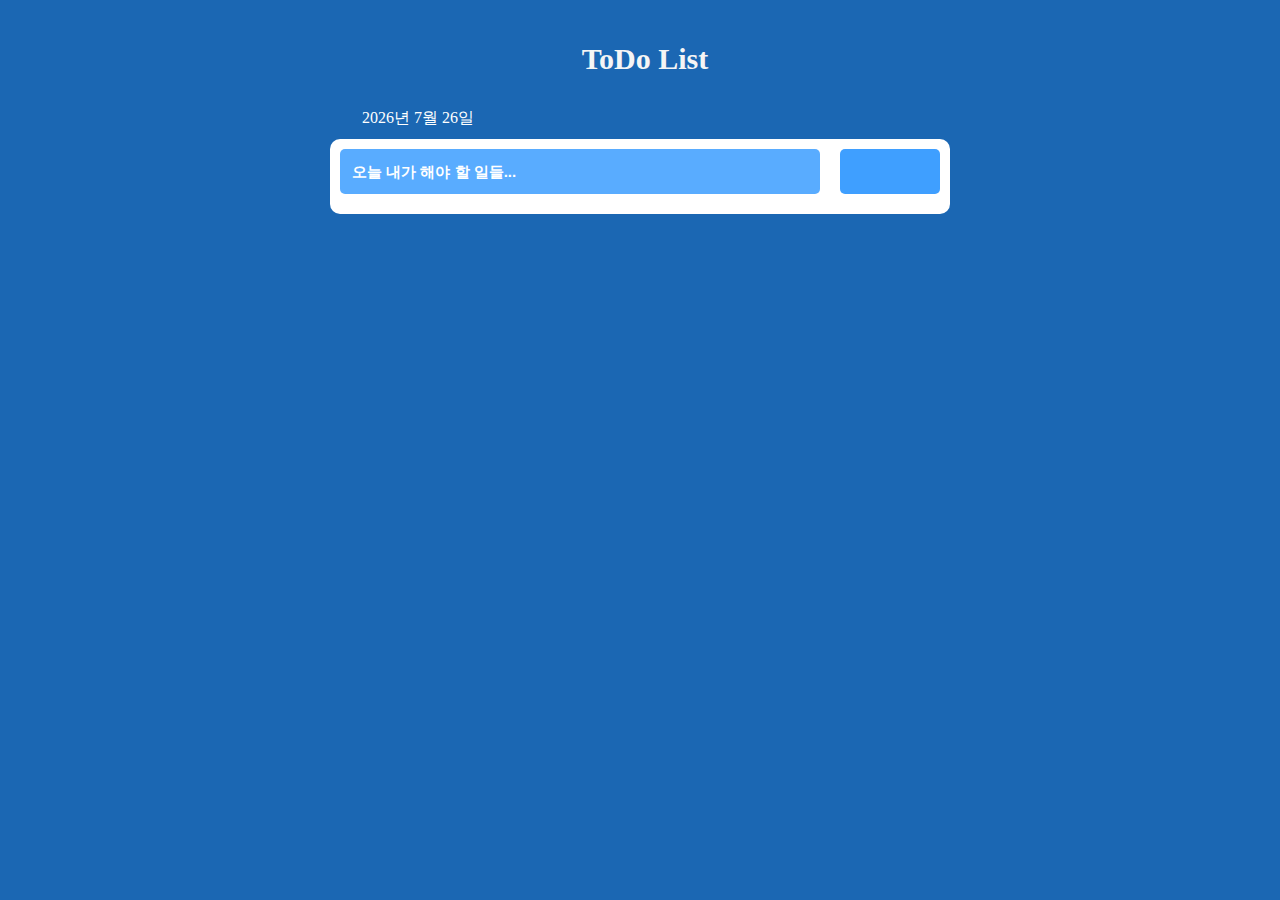
==== commit 993185dd: "update" ====
--- a/index.html
+++ b/index.html
@@ -1,38 +1,87 @@
 <!DOCTYPE html>
 <html lang="ko">
+
 <head>
     <meta charset="UTF-8">
     <meta http-equiv="X-UA-Compatible" content="IE=edge">
     <meta name="viewport" content="width=device-width, initial-scale=1.0">
-    <title>Document</title>
+    <title>TodoList</title>
     <link rel="stylesheet" href="https://cdnjs.cloudflare.com/ajax/libs/font-awesome/6.3.0/css/all.min.css" integrity="sha512-SzlrxWUlpfuzQ+pcUCosxcglQRNAq/DZjVsC0lE40xsADsfeQoEypE+enwcOiGjk/bSuGGKHEyjSoQ1zVisanQ==" crossorigin="anonymous" referrerpolicy="no-referrer" />
-    <link rel="stylesheet" href="./css/modal.css">
     <link rel="stylesheet" href="./css/index.css">
     <link rel="stylesheet" href="./css/todolist.css">
+    <link rel="stylesheet" href="./css/aside.css">
+    <link rel="stylesheet" href="./css/modal.css">
+    <link rel="stylesheet" href="./css/modalcalendar.css">
 </head>
+
 <body>
     <div class="container">
         <header>
-            <h1 class="title">ToDo List</h1>
+            <h1 class="title"><i class="fa-regular fa-calendar-check"></i> ToDo List </h1>
         </header>
+        <div class="menu-container">
+            <button class="menu-button"><i class="fa-solid fa-bars"></i></button>
+            <button class="menu-calendar-button">
+                <i class="fa-regular fa-calendar-check"></i>
+            </button>
+            <label class="calendar-choice"></label>
+        </div>
+        <aside class="menu-aside menu-hidden">
+            <header class="aside-header">
+                <h1 class="header-title"><i class="fa-regular fa-calendar-check"></i>TODOLIST</h1>
+            </header>
+            <nav class="menu-nav">
+                <ul class="menu-list">
+
+                    <a href="./Calendar.html" class="menu-items">
+                        <li><i class="fa-sharp fa-regular fa-calendar-days"></i>Calender</li>
+                    </a>
+                    <a href="./index.html" class="menu-items">
+                        <li><i class="fa-regular fa-calendar"></i>To Do List</li>
+                    </a>
+                </ul>
+            </nav>
+        </aside>
         <main class="main-container">
-            <div class="numbers-add">
-                <p><button class="clock"><i class="fa-solid fa-stopwatch-20"></i></button>
-                    오늘 끝낸 일: <span id="count-numbers"></span>
-                    <button class="button-delete-list"><i class="fa-solid fa-trash-can"></i></button>
-                </p>
-            </div>
             <div class="make-todo">
                 <input type="text" class="todo-input" placeholder="오늘 내가 해야 할 일들...">
-                <button class="button-make-todo">
+                <button class="button-make-todo"> 
                     <i class="fa-solid fa-plus"></i>
                 </button>
-            </div> 
+            </div>
             <div class="todo-content">
                 <ul class="jobs-todo">
                 </ul>
             </div>
         </main>
+    </div>
+    <div class="modal-calendar-container modal-hidden">
+        <div class="modal-calendar-window">
+            <div class="modal-calendar-navigation">
+                <button class="modal-calendar-prev">◀</button>
+                <div class="modal-calendar-month-year">
+                </div>
+                <button class="modal-calendar-next">▶</button>
+                <button class="modal-calendar-close">X</button>
+            </div>
+            <div class="modal-calendar-main">
+                <table class="modal-calendar-table">
+                    <thead class="modal-calendar-thead">
+                        <tr>
+                            <th>일</th>
+                            <th>월</th>
+                            <th>화</th>
+                            <th>수</th>
+                            <th>목</th>
+                            <th>금</th>
+                            <th>토</th>
+                        </tr>
+                    </thead>
+                    <tbody>
+                    </tbody>
+                </table>
+            </div>
+        </div>
     </div>
     <div class="modal-container modal-hidden">
         <div class="modal-section">
@@ -50,10 +99,22 @@
                 <button type="button" class="modal-cancel-button">취소</button>
             </div>
         </div>
-    </div>  
+    </div> 
+    <script>
+        function getToday(){
+            const today = new Date();
+            const year = today.getFullYear();
+            const month = today.getMonth() + 1;
+            const day = today.getDate();
+            const text = document.querySelector(".calendar-choice");
+            text.innerHTML = `${year}년 ${month}월 ${day}일`;
+        }
+        getToday();
+    </script>
     <script src="./js/todo.js"></script>
-    <script src="./js/app.js"></script> 
     <script src="./js/modal.js"></script>
+    <script src="./js/modalcalendar.js"></script>
+    <script src="./js/aside.js"></script>
+    <script src="./js/app.js"></script>
 </body>
-</html>
-</div>+</html>--- a/css/index.css
+++ b/css/index.css
@@ -1,7 +1,9 @@
 * {
     box-sizing: border-box;
 }
-
+html{
+    height: 100%;
+}
 *::-webkit-scrollbar{
     overflow: hidden;
     width: 5px;
@@ -14,58 +16,58 @@
 
 body{
     margin: 0;
+    height: 100%;
     background: #1B67B3;
 }
 
+a{
+    text-decoration: none;
+}
+
 .container {
+    position: relative;
     display: flex;
     flex-direction: column;
     align-items: center;
-    width: 700px;
-    height: 1000px;
+    width: 100%;
+    height: 100%;
     margin: auto;
     padding: 20px;
+    overflow: hidden;
 
 }
 .title {
+    padding: 2px;
     color: whitesmoke;
     font-size: 30px;
 }
 
-.numbers-add {
-    width: 450px;
-    height: 100%;
-    text-align: center;
+.title i{
+    padding: 5px;
 }
-
-.count-button {
-    border: none;
-    cursor: pointer;
-    background-color: #ffffff;
-    color: #59ACFF;;
-}
-
 .main-container{
     display: flex;
     flex-direction: column;
     margin: 0;
-    padding: 25px 30px;
+    padding: 5px;
 
     background-color: white;
     border-radius: 10px;
-    
-    min-width:450px;
-    max-height: 500px;
+
+    min-width: 50%;
+    max-height: 50%;
     overflow: auto;
 }
 
 .menu-container {
-    margin: 20px;
-    width: 450px;
+    margin: 10px;
+    min-width: 50%;
+    color: #FFF;
 }
 
 .menu-container button{
     border: none;
+    
     background-color: #1B67B3;
     color: #FFF;
     cursor: pointer;
@@ -74,6 +76,7 @@
 .menu-container button:hover{
     box-shadow: 0px 0px 2px 1px #DBDBDB;
     transition: box-shadow 0.3 ease;
+    background-color: #FFB840;
 }
 
 .make-todo {
@@ -99,10 +102,9 @@
 
 .todo-input:focus{
     outline: none;
-
 }
 
-input::placeholder {
+.todo-input::placeholder {
     color: #FFF;
     font-weight: 600;
 }
@@ -114,18 +116,16 @@
     cursor: pointer;
     outline: none;
     height: 45px;
-    width: 18%;
+    width: 100px;
     border-radius: 5px;
 
     background-color: #3f9fff;
     color: #ffffff;
-    font-size: 25px;
 }
 
-.button-make-todo:active{
+.button-make-todo:hover{
     background-color: #FFB840;
 }
-
 
 ul {
     display: flex;
@@ -134,6 +134,29 @@
     list-style-type: none;
 }
 
+.calendar-input{
+    display: none;
+}
+
+.numbers-add {
+    width: 100%;
+    height: 100%;
+    text-align: center;
+}
+
+.count-button {
+    border: none;
+    cursor: pointer;
+    background-color: #ffffff;
+    color: #59ACFF;;
+}
+
+.numbers-content{
+    display: flex;
+    justify-content: center;
+    text-align: center;
+}
+
 .clock {
     border: none;
     color: #59ACFF;
--- a/css/todolist.css
+++ b/css/todolist.css
@@ -4,37 +4,13 @@
     border-radius: 3px;
 }
 
-.delete-button {
-    border: none;
-    cursor: pointer;
-    height: 25px;
-    width: 25px;
-    border-radius: 3px;
-    padding-left: 5px;
 
-    background-color: #3f9fff;;
-    color: #ffffff;
-
-    float: right;
-}
-
-.list-modify-button {
-    border: none;
-    cursor: pointer;
-    height: 25px;
-    width: 25px;
-    border-radius: 3px;
-    padding-left: 5px;
-
-    background-color: #3f9fff;;
-    color: #ffffff;
-
-    float: right;
+.todo-content{
+    margin: 5px;
 }
 
 .jobs-todo-content {
-    border: none;
-    padding-bottom: 5px;
+    padding-top: 5px;
     display: flex;
     justify-content: space-between;
 
@@ -43,27 +19,62 @@
 
 }
 
-.jobs-todo {
+.jobs-todo{
     margin: 0;
     padding: 0;
 }
 
-.button-delete-list {
-    border: none;
-    cursor: pointer;
-    height: 25px;
-    width: 25px;
-    border-radius: 3px;
-    float: right;
+.jobs-todo-detail{
+    display: flex;
+    justify-content: space-between;
 
-    background-color: #3f9fff;;
-    color: #ffffff;
+
+    width: 100px;
 }
 
-.button-delete-list:active {
+.delete-button{
+    border: none;
+    border-radius: 5px;
+    color: #FFF;
+
+    width: 25px;
+
+    background-color: #3F9FFF;
+    cursor: pointer;
+}
+
+.calendar-add-button{
+    border: none;
+    border-radius: 5px;
+
+    width: 25px;
+
+    color: #FFF;
+    background-color: #3F9FFF;
+    cursor: pointer;
+}
+
+.modify-button {
+    border: none;
+    border-radius: 5px;
+    color: #FFF;
+
+    width: 25px;
+
+    background-color: #3F9FFF;
+    cursor: pointer;
+}
+
+
+.delete-button:hover{
     background-color: #FFB840;
 }
 
-.buttons {
-    cursor: pointer;
-}+.calendar-add-button:hover{
+    background-color: #FFB840;
+}
+
+.modify-button :hover{
+    background-color: #FFB840;
+}
+
--- a/css/aside.css
+++ b/css/aside.css
@@ -0,0 +1,76 @@
+.menu-aside{
+    position: absolute;
+    top: 0px;
+    left: 0px;
+    z-index: 99;
+
+    min-width: 20%;
+    height: 100%;
+    box-shadow: 1px 0px 5px 1px #DBDBDB;
+    background-color: #FFB840;
+    transition: left 1s ease;
+}
+
+.menu-hidden{
+    left: -400px;
+}
+
+.menu-nav ul{
+    margin: 0;
+    padding: 0;
+}
+
+.aside-header{
+    display: flex;
+    justify-content: space-between;
+    align-items: center;
+
+    border-bottom: 1px solid #DBDBDB;
+    padding: 20px 5px 20px 10px;
+
+    background-color: #3F9FF3;
+}
+
+.header-title, .aside-header i[class*="fa"]{
+    color: #FFF;
+}
+
+.menu-list .fa-calendar-check{
+    padding: 0px 20px;
+    font-size: 16px;
+}
+
+.header-title{
+    font-size: 16px;
+    cursor: default;
+}
+.header-title i{
+    padding: 10px;
+}
+
+.menu-list a{
+    width: 100%;
+}
+
+.menu-items li{
+    display: flex;
+    align-items: center;
+
+    border-bottom: 1px solid #dbdbdb;
+    margin: 0;
+    height: 40px;
+    background-color: #3F9FF3;
+
+    font-size: 16px;
+    color: #FFF;
+}
+
+.menu-items li:hover{
+    background-color: #1B67B3;
+}
+
+.menu-items li .fa-regular{
+    padding: 0px 10px;
+    font-size: 16px;
+    color: #FFF;
+}--- a/css/modalcalendar.css
+++ b/css/modalcalendar.css
@@ -0,0 +1,104 @@
+.modal-calendar-container{
+    position: absolute;
+    border: 1px solid rgba(255, 255, 255, 0.18);
+    border-radius: 10px;
+
+    display: flex;
+    flex-direction: column;
+    align-items: center;
+    justify-content: center;
+
+    top: 0;
+    left: 0;
+    width: 100%;
+    height: 100%;
+    
+    background-color: rgba(255, 255, 255, 0.25);
+    backdrop-filter: blur(1.5px);
+    box-shadow: 0 8px 32px 0 rgba(31, 38, 135, 0.37);
+    -webkit-backdrop-filter: blur(1.5px);
+}
+.modal-calendar-window{
+    position: relative;
+    padding: 10px;
+
+    border: 1px solid rgba( 255, 255, 255, 0.18 );
+    border-radius: 10px;
+
+    width: 300px;
+    height: 350px;
+
+    background-color: rgba( 69, 139, 197, 0.70 );
+    backdrop-filter: blur( 13.5px );
+    box-shadow: 0 8px 32px 0 rgba( 31, 38, 135, 0.37 );
+    -webkit-backdrop-filter: blur( 13.5px );
+}
+
+.modal-hidden{
+    display: none;
+}
+
+.modal-calendar-navigation{
+    display: flex;
+    justify-content: space-between;
+
+    color: #FFF;
+}
+
+.modal-calendar-navigation button{
+    border: none;
+
+    color: #FFF;
+    background-color: rgba(255, 255, 255, 0.25);
+
+    cursor: pointer;
+}
+
+.modal-calendar-navigation button:hover{
+    border: none;
+
+    color: #FFF;
+    background-color: #FFB840;
+}
+
+.modal-calendar-main{
+    display: flex;
+    justify-content: center;
+}
+
+.modal-calendar-table{
+    margin-top: 10px;
+    color: #FFF;
+}
+
+.modal-calendar-day {
+    flex: 1;
+    padding: 8px;
+    border: 1px solid #DBDBDB;
+    cursor: pointer;
+}
+.modal-calendar-day:hover{
+    box-shadow: 0px 0px 2px 1px #DBDBDB;
+    transition: box-shadow 0.3 ease;
+    background-color: #FFB840;
+}
+
+.modal-calendar-day:nth-child(7n + 1) {
+    color: red;
+}
+
+.modal-calendar-day:nth-child(7n) {
+    color: blue;
+}
+
+th {
+    font-size: 20px;
+}
+
+th:nth-child(1) {
+    color: red;
+}
+
+th:nth-child(7) {
+    color: blue;
+}
